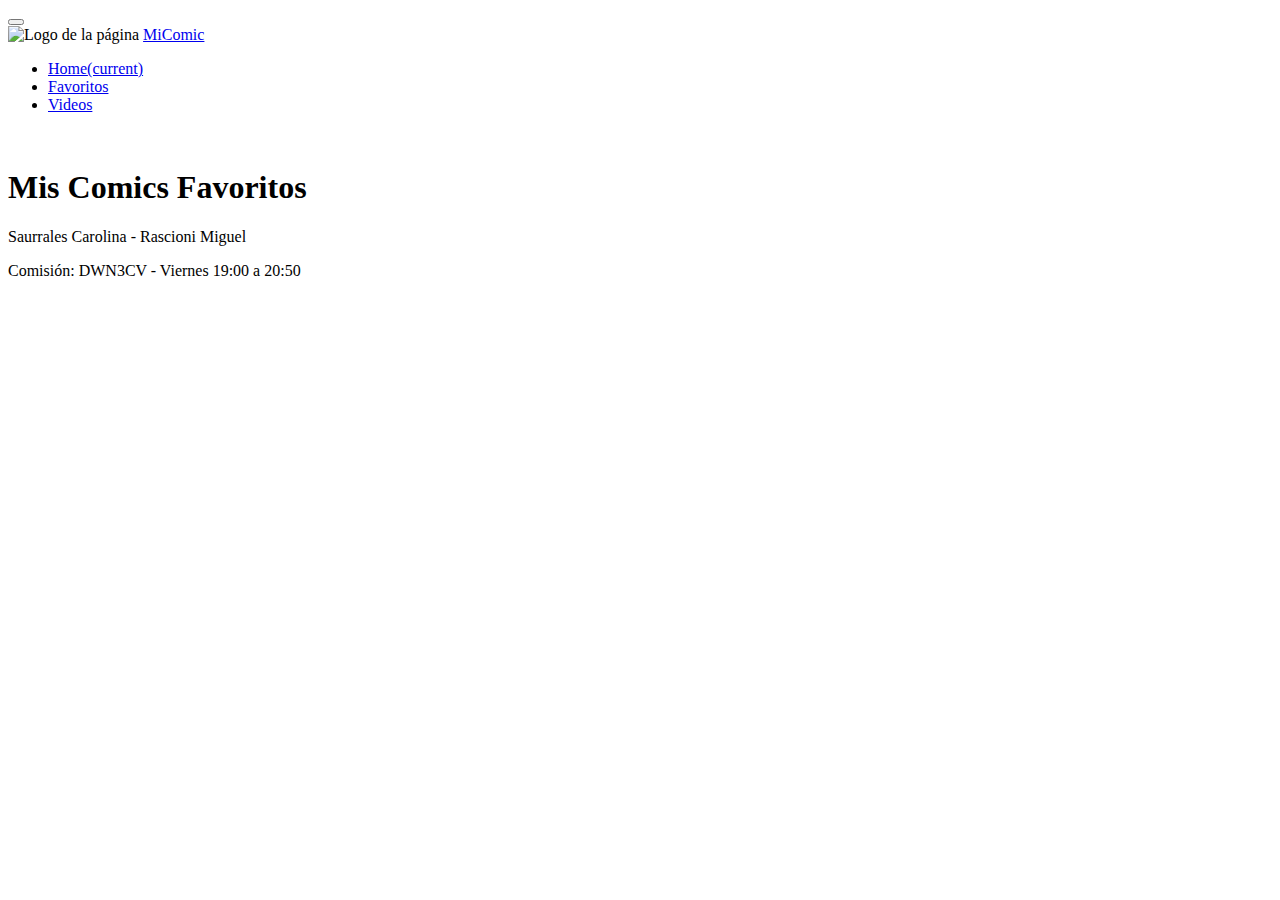
==== favoritos.html @ 3c097c07 "Add files via upload" ====
<!DOCTYPE html>
<html lang="es">

<head>
    <meta charset="UTF-8">
    <meta http-equiv="X-UA-Compatible" content="IE=edge">
    <meta name="viewport" content="width=device-width, initial-scale=1.0">
    <title>Saurrales - Rascioni - Cátedra PWA</title>
    <link rel="icon" type="image/x-icon" href="./favicon/favicon.ico">
    <!-- Bootstrap -->
    <link rel="stylesheet" href="https://cdn.jsdelivr.net/npm/bootstrap@4.6.2/dist/css/bootstrap.min.css"
        integrity="sha384-xOolHFLEh07PJGoPkLv1IbcEPTNtaed2xpHsD9ESMhqIYd0nLMwNLD69Npy4HI+N" crossorigin="anonymous" />
    <link rel="stylesheet" href="./css/index.css" />
    <link rel="stylesheet" href="./css/favoritos.css" />
    <!-- Manifest -->
    <link rel="manifest" href="/manifest.webmanifest">
</head>

<body>
    <header>
        <nav class="navbar navbar-expand-lg navbar-light bg-dark">
            <button class="navbar-toggler custom-toggler" type="button" data-toggle="collapse"
                data-target="#navbarCollapse" aria-controls="navbarCollapse" aria-expanded="false"
                aria-label="Toggle navigation">
                <span class="navbar-toggler-icon"></span>
            </button>
            <div class="collapse navbar-collapse" id="navbarCollapse">
                <img src="./img/logo.png" class="img-logo" alt="Logo de la página">
                <a class="navbar-brand text-white" href="#">MiComic</a>
                <ul class="navbar-nav mr-auto mt-2 mt-lg-0 mx-5">
                    <li class="nav-item active">
                        <a class="nav-link text-white" href="index.html">Home<span class="sr-only">(current)</span></a>
                    </li>
                    <li class="nav-item">
                        <a class="nav-link text-white" href="#">Favoritos</a>
                    </li>
                    <li class="nav-item">
                        <a class="nav-link text-white" href="video.html">Videos</a>
                    </li>
                </ul>
            </div>
        </nav>
        <div class="div-conex">
            <img id="conex" class="img-conex" src="./img/no_conex.png" alt="">
        </div>
    </header>

    <main>

        <div class="container">
            <h1 class="font-Marvel m-4">Mis Comics Favoritos</h1>

            <div id="listaComics" class="row"></div>
            <div id="modalComic"></div>

        </div>



    </main>




    <footer class="f-abajo" id="footer">
        <div>
            <p>Saurrales Carolina - Rascioni Miguel</p>
            <p>Comisión: DWN3CV - Viernes 19:00 a 20:50</p>
        </div>
    </footer>

    <script src="https://cdn.jsdelivr.net/npm/jquery@3.5.1/dist/jquery.slim.min.js"
        integrity="sha384-DfXdz2htPH0lsSSs5nCTpuj/zy4C+OGpamoFVy38MVBnE+IbbVYUew+OrCXaRkfj"
        crossorigin="anonymous"></script>
    <script src="https://cdn.jsdelivr.net/npm/bootstrap@4.6.2/dist/js/bootstrap.bundle.min.js"
        integrity="sha384-Fy6S3B9q64WdZWQUiU+q4/2Lc9npb8tCaSX9FK7E8HnRr0Jz8D6OP9dO5Vg3Q9ct"
        crossorigin="anonymous"></script>
    <script src="./js/status_red.js"></script>    
    <script src="./js/register-sw.js"></script>
    <script src="./clases/Comic.js"></script>
    <script src="./js/favoritos.js"></script>
</body>

</html>
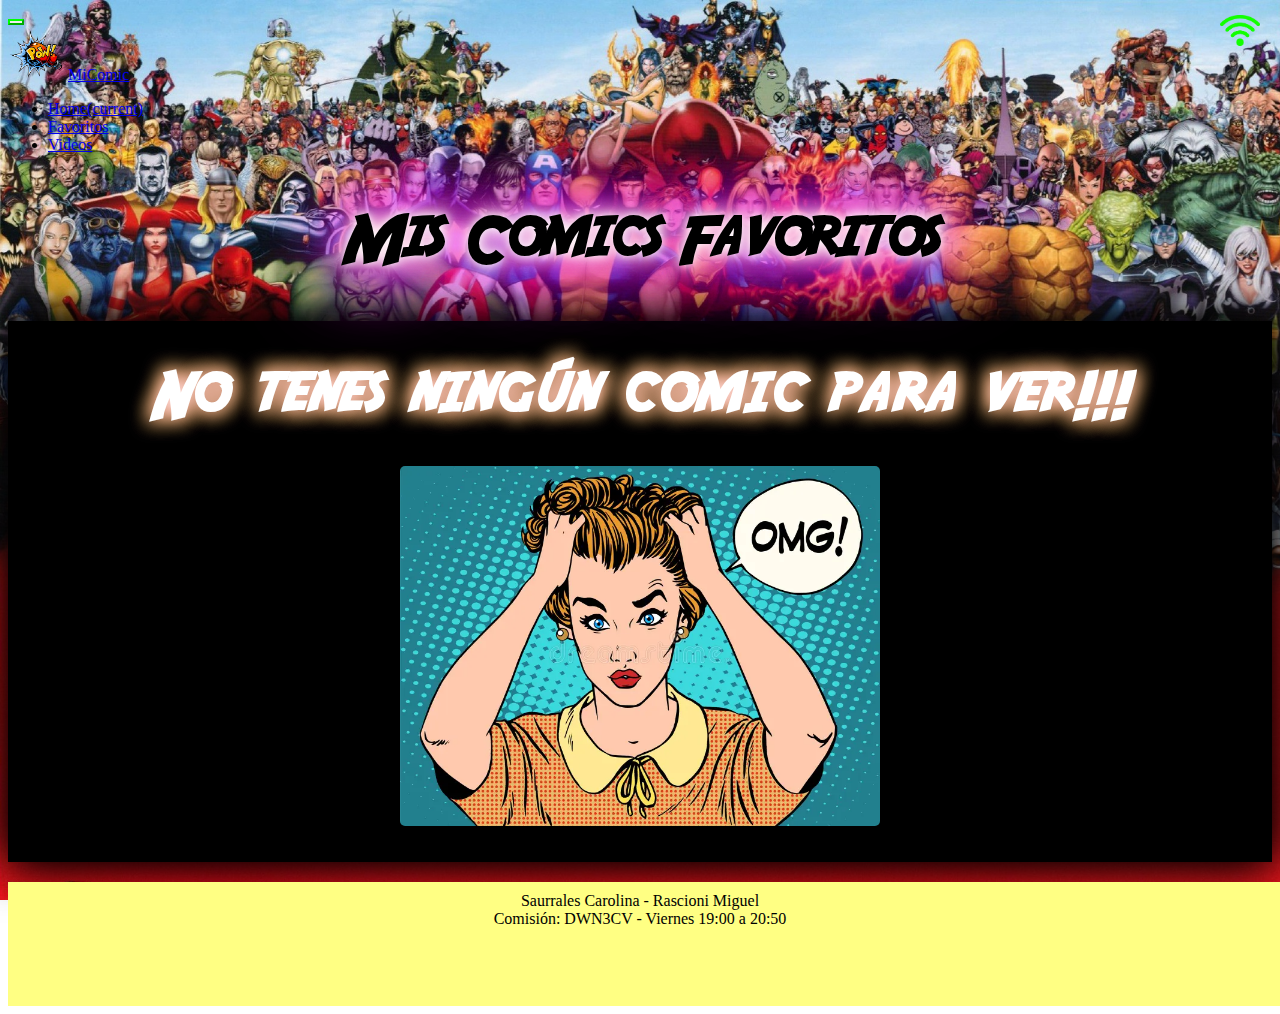
==== commit c9d50903: "Add files via upload" ====
--- a/favoritos.html
+++ b/favoritos.html
@@ -41,7 +41,8 @@
             </div>
         </nav>
         <div class="div-conex">
-            <img id="conex" class="img-conex" src="./img/no_conex.png" alt="">
+            <img id="conex" class="img-conex" src="./img/si_conex.png" alt="Logo con conexión">
+            <img class="img-conex" src="./img/no_conex.png" hidden="true" alt="Logo sinn conexión">
         </div>
     </header>
 
--- a/css/index.css
+++ b/css/index.css
@@ -0,0 +1,149 @@
+@font-face {
+  font-family: "Marvel";
+  src: url("../fonts/Adventure.otf") format("truetype");
+  font-style: normal;
+  font-weight: normal;
+}
+
+.font-Marvel {
+  font-family: "Marvel";
+  text-align: center;
+  font-size: 4rem;
+}
+
+body {
+  background-attachment: fixed;
+  background-size: cover;
+  background-repeat: no-repeat;
+}
+
+.img-logo {
+  width: 3.5rem;
+}
+
+.div-conex {
+  position: absolute;
+  right: 20px;
+  top: 15px;
+}
+
+.img-conex {
+  width: 2.5rem;
+}
+
+.lP-height {
+  height: 52vh;
+}
+
+.card {
+  box-shadow: 0px 0px 40px black, 0px 0px 50px black;
+  margin: 2px;
+}
+
+.card-text {
+  margin: 0;
+}
+
+.img-height {
+  height: auto;
+  width: 70%;
+  align-self: center;
+  margin-top: 30px;
+  box-shadow: 0 0 20px rgb(0, 0, 0), 0 0 20px rgb(255, 0, 0);
+}
+
+.title-comic {
+  font-size: 16px;
+  font-weight: bold;
+}
+
+.img-favorito {
+  height: 2.5rem;
+  align-self: flex-end;
+}
+
+.img-heart {
+  position: absolute;
+  right: 2px;
+  top: 5px;
+}
+
+.center {
+  text-align: center;
+}
+
+.h2-trivia {
+  font-size: 1.7rem;
+  text-shadow: 0px 0px 20px rgb(0, 0, 255),0px 0px 20px rgb(0, 0, 255), 0px 0px 20px rgb(0, 255, 0), 0px 0px 40px rgb(0, 255, 0);
+  color: #e1e1e1;
+}
+
+.h3-trivia {
+  font-size: 1.5rem;
+  font-style: italic;
+}
+
+.form-check-label {
+  font-size: 1.5rem;
+}
+
+.form-check-input {
+  margin-top: 12px;
+}
+
+.p-trivia{
+  text-align:right;
+  margin: 0;
+  margin-right: 2rem;
+  font-weight: bold;
+  font-size: 1.5rem;    
+}
+
+.img-trivia {
+  height: 15rem;
+  
+}
+
+.lP-trivia {
+  text-align: center;
+  background-color: rgb(244, 255, 245);
+}
+
+footer {
+  background-color: rgb(255, 255, 131);
+  text-align: center;
+  padding: 10px 10px 6px 0px;
+  margin-top: 20px;
+  height: 12vh;
+  width: 100%;
+}
+
+footer p {
+  margin: 0;
+}
+
+.custom-toggler.navbar-toggler {
+  border-color: rgb(0, 255, 0);
+}
+
+.custom-toggler .navbar-toggler-icon {
+  background-image: url("data:image/svg+xml;charset=utf8,%3Csvg viewBox='0 0 32 32' xmlns='http://www.w3.org/2000/svg'%3E%3Cpath stroke='rgba(0, 255, 0, 0.8)' stroke-width='3' stroke-linecap='round' stroke-miterlimit='10' d='M4 8h24M4 16h24M4 24h24'/%3E%3C/svg%3E");
+}
+
+.tamano {
+  width: auto;
+  height: 25px;
+  border: 3px solid black;
+}
+
+.btn-pwa {
+  background-color: rgb(0, 0, 0);
+  color: white;
+  font-weight: bold;
+  font-style: italic;
+}
+
+.btn-pwa:hover {
+  background-color: rgb(255, 255, 255);
+  color: rgb(0, 0, 0);
+}
--- a/css/favoritos.css
+++ b/css/favoritos.css
@@ -0,0 +1,86 @@
+body {
+  background-image: url("../img/bck-favoritos2.jpg");
+}
+
+h1 {
+  text-align: center;
+  text-shadow: 0 0 10px rgb(255, 255, 255), 0 0 20px rgb(255, 231, 231),
+    0 0 30px rgb(255, 203, 203), 0 0 40px #ea00ff, 0 0 70px #ea00ff,
+    0 0 80px #ea00ff, 0 0 100px #ea00ff;
+  -webkit-transition: all 200ms cubic-bezier(0.42, 0, 0.58, 1);
+  -moz-transition: all 200ms cubic-bezier(0.42, 0, 0.58, 1);
+  -o-transition: all 200ms cubic-bezier(0.42, 0, 0.58, 1);
+  transition: all 200ms cubic-bezier(0.42, 0, 0.58, 1);  
+}
+
+h1:hover {
+  text-shadow: 0 0 10px rgba(255, 255, 255, 1), 0 0 20px rgba(255, 255, 255, 1),
+    0 0 30px rgba(255, 255, 255, 1), 0 0 40px #00ffff, 0 0 70px #00ffff,
+    0 0 80px #00ffff, 0 0 100px #00ffff;
+}
+
+.img-heart {
+  cursor: default !important;
+}
+
+.modal-content {
+  background-color: rgb(235, 235, 235);
+}
+
+.modal-text {
+  font-style: italic;
+  padding: 0rem 1rem;
+  margin-top: 1.5rem;
+  margin-bottom: -0.2rem;
+  font-size: 1.2rem;
+}
+
+.bg-shadow {
+  transition: 2s;
+  box-shadow: 0 0 10px red, 0 0 20px red, 0 0 30px red, 0 0 40px blue,
+    0 0 50px blue;
+}
+
+.bg-shadow:hover {
+  transition: 2s;
+  box-shadow: 0 0 10px rgb(43, 255, 0), 0 0 20px rgb(43, 255, 0),
+    0 0 30px rgb(43, 255, 0), 0 0 40px red, 0 0 50px red;
+}
+
+.btn-cerrar {
+  background-color: orange;
+  color: rgb(255, 255, 255);
+  font-weight: bold;
+  font-size: 1.2rem;
+  box-shadow: 0 0 10px rgb(255, 0, 0) inset;
+  margin: auto;
+  width: 40%;
+}
+
+.f-abajo {
+  position: absolute;
+  bottom: 0;
+}
+
+.no-comics{
+  background-color: #000;  
+  height: auto;     
+  margin: auto;
+  text-align: center;
+  padding-top: 2rem;    
+
+}
+.no-comics h2{       
+  color: white;
+  margin-bottom: 2rem;
+  letter-spacing: 3px;  
+  text-shadow: 0 0 20px white,0 0 20px red,0 0 20px greenyellow;
+}
+
+.no-comics img{         
+    margin-bottom: 2rem;  
+    max-width: 90%;
+    height: 40vh;
+    width: auto;
+    border-radius: 5px;
+}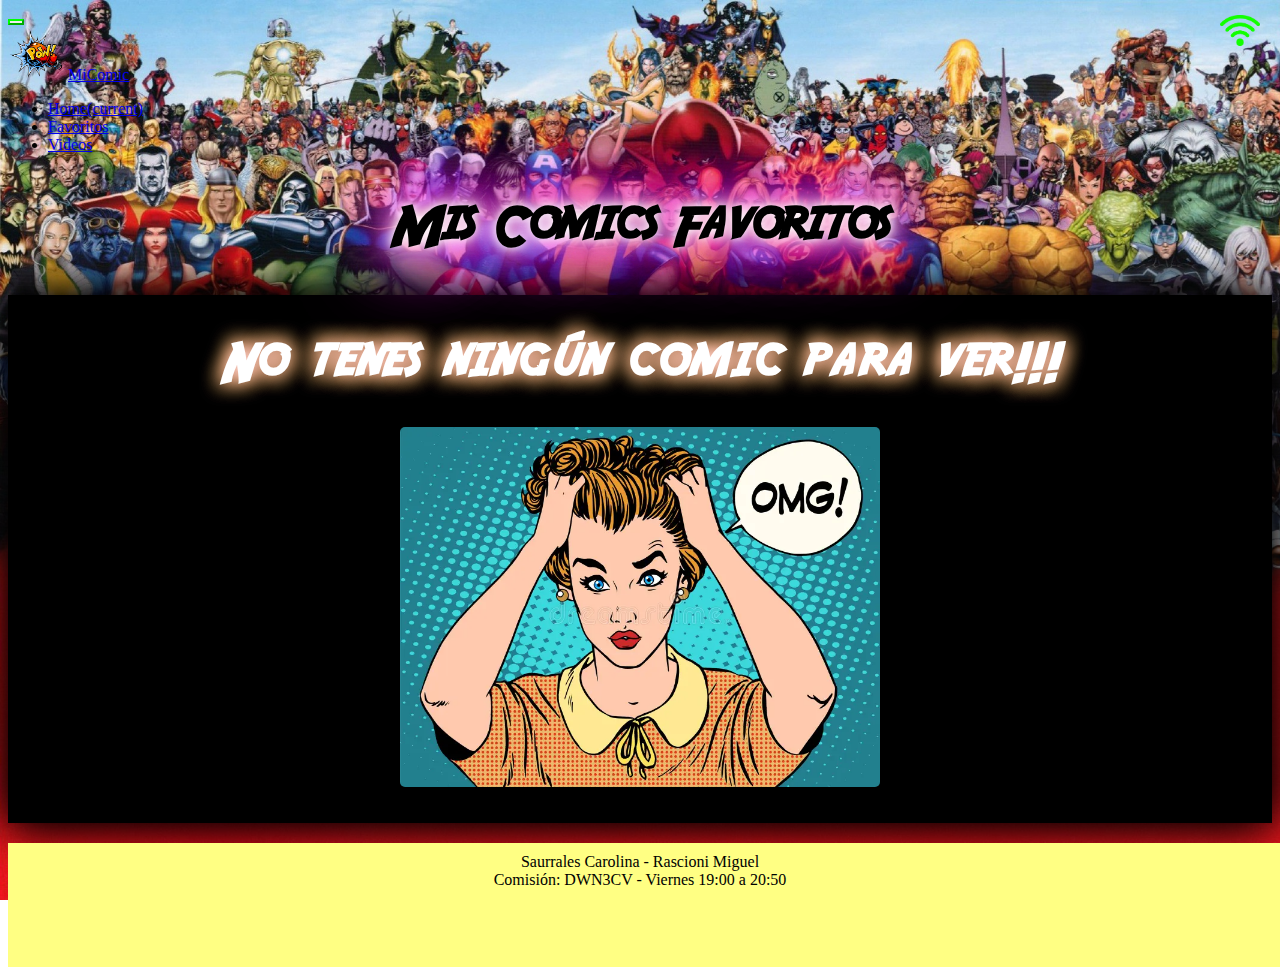
==== commit 185a4ca5: "Add files via upload" ====
--- a/favoritos.html
+++ b/favoritos.html
@@ -41,8 +41,7 @@
             </div>
         </nav>
         <div class="div-conex">
-            <img id="conex" class="img-conex" src="./img/si_conex.png" alt="Logo con conexión">
-            <img class="img-conex" src="./img/no_conex.png" hidden="true" alt="Logo sinn conexión">
+            <img id="conex" class="img-conex" src="./img/si_conex.png" alt="">
         </div>
     </header>
 
--- a/css/index.css
+++ b/css/index.css
@@ -8,7 +8,8 @@
 .font-Marvel {
   font-family: "Marvel";
   text-align: center;
-  font-size: 4rem;
+  font-size: 6vh;
+  font-weight: bold;
 }
 
 body {
